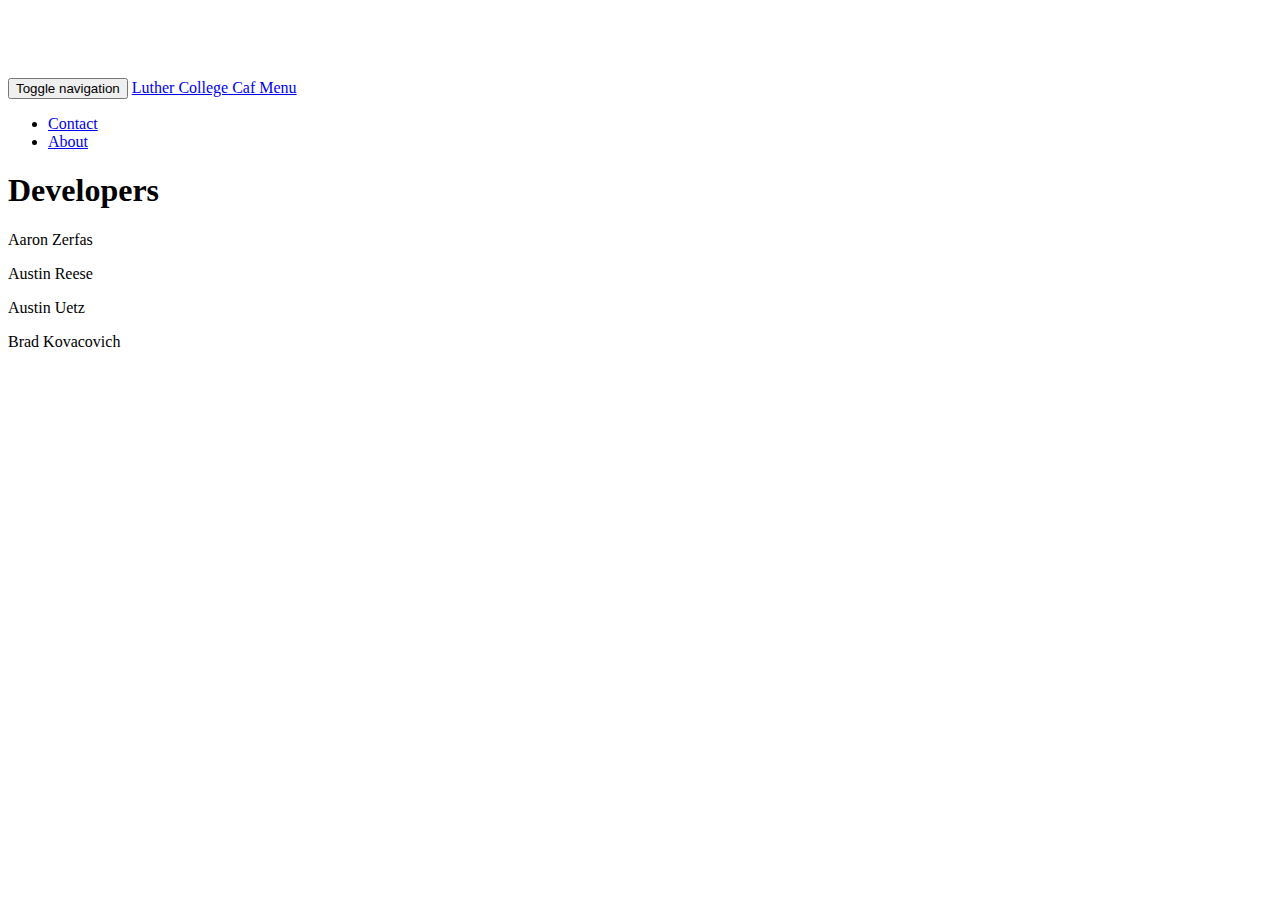
==== templates/about.html @ d1b8dd58 "added current time/day feature" ====
<!DOCTYPE html>
<html lang="en">

<head>

    <meta charset="utf-8">
    <meta http-equiv="X-UA-Compatible" content="IE=edge">
    <meta name="viewport" content="width=device-width, initial-scale=1">
    <meta name="description" content="">
    <meta name="author" content="">

    <title>Contact</title>

    <!-- Bootstrap Core CSS -->
    <link href="../static/css/bootstrap.css" rel="stylesheet">

    <!-- Social buttons for Bootstrap -->
    <link href="../static/css/bootstrap-social.css" rel="stylesheet" >
    <link href="../static/css/font-awesome.css" rel="stylesheet">
    <link href="../static/css/docs.css" rel="stylesheet" >



    <!-- Custom CSS -->
    <style>
    body {
        padding-top: 70px;
        /* Required padding for .navbar-fixed-top. Remove if using .navbar-static-top. Change if height of navigation changes. */
    }
    </style>

    <!-- HTML5 Shim and Respond.js IE8 support of HTML5 elements and media queries -->
    <!-- WARNING: Respond.js doesn't work if you view the page via file:// -->
    <!--[if lt IE 9]>
        <script src="https://oss.maxcdn.com/libs/html5shiv/3.7.0/html5shiv.js"></script>
        <script src="https://oss.maxcdn.com/libs/respond.js/1.4.2/respond.min.js"></script>
    <![endif]-->

</head>

<body>
	 <nav class="navbar navbar-inverse navbar-fixed-top" role="navigation">
        <div class="container">
            <!-- Brand and toggle get grouped for better mobile display -->
            <div class="navbar-header">
                <button type="button" class="navbar-toggle" data-toggle="collapse" data-target="#bs-example-navbar-collapse-3">
                    <span class="sr-only">Toggle navigation</span>
                    <span class="icon-bar"></span>
                    <span class="icon-bar"></span>
                    <span class="icon-bar"></span>
                </button>
                <a class="navbar-brand" href="/">Luther College Caf Menu</a>
            </div>
            <!-- Collect the nav links, forms, and other content for toggling -->
            <div class="collapse navbar-collapse" id="bs-example-navbar-collapse-3">
                <ul class="nav navbar-nav">
                    <li><a href="contact">Contact</a></li>
                    <li><a href="about">About</a></li>
                </ul>
                <ul class="nav navbar-nav navbar-right">



                </ul>
            </div>
            <!-- /.navbar-collapse -->
        </div>
        <!-- /.container -->
    </nav>

     <div class="container">

        <div class="row">
            <div class="col-lg-12 text-center">
                
				<h1>Developers</h1>
				<p>Aaron Zerfas</p>
                <p>Austin Reese</p>
                <p>Austin Uetz</p>
                <p>Brad Kovacovich</p>
			</div>
		</div>
	</div>
    
    <!-- jQuery Version 1.11.1 -->
    <script src="/static/js/jquery.js"></script>

    <!-- Bootstrap Core JavaScript -->
    <script src="/static/js/bootstrap.js"></script>

</body>

</html>
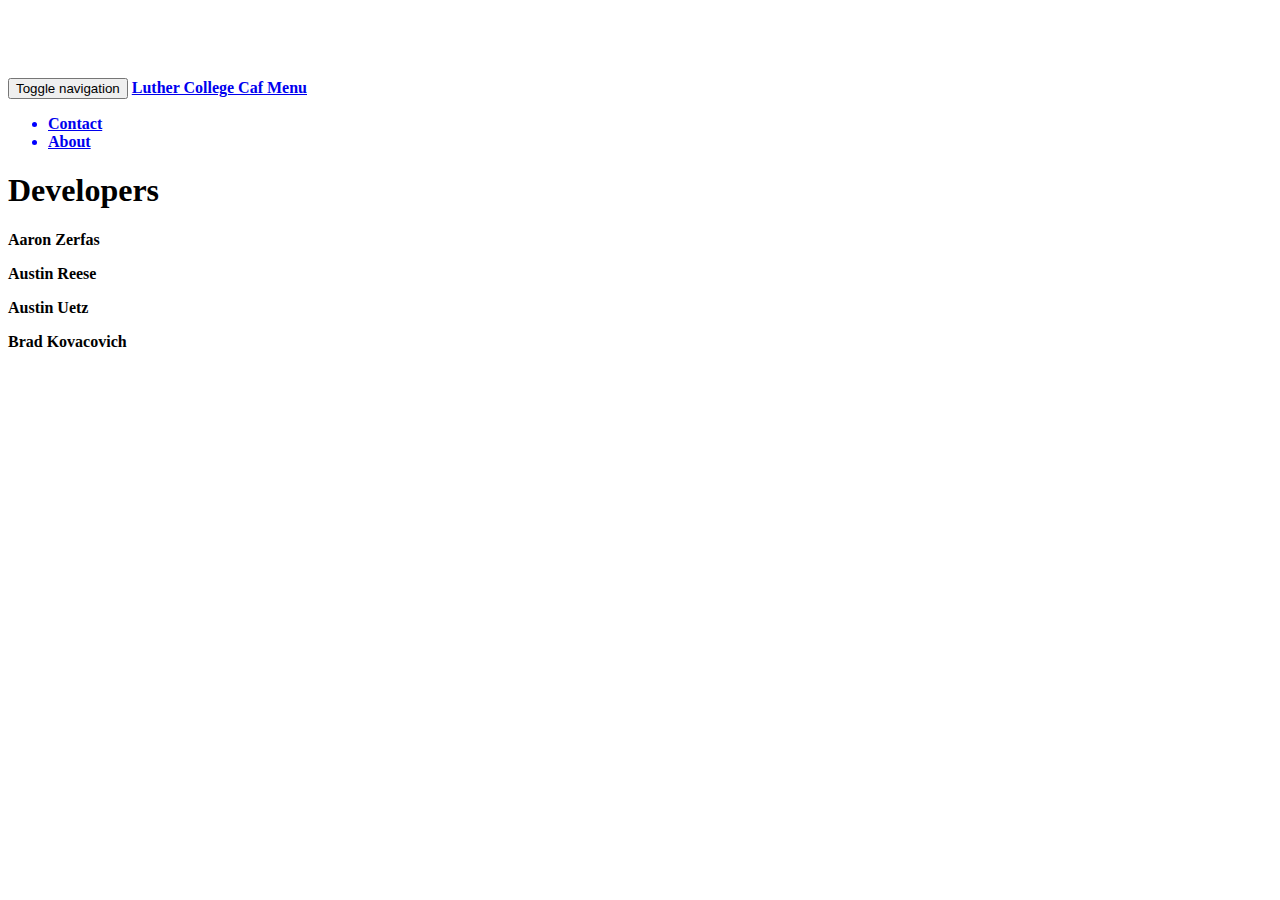
==== commit 3993951a: "css time" ====
--- a/templates/about.html
+++ b/templates/about.html
@@ -18,7 +18,7 @@
     <link href="../static/css/bootstrap-social.css" rel="stylesheet" >
     <link href="../static/css/font-awesome.css" rel="stylesheet">
     <link href="../static/css/docs.css" rel="stylesheet" >
-
+    <link href="../static/css/cssStyles.css" rel="stylesheet">
 
 
     <!-- Custom CSS -->
--- a/static/css/cssStyles.css
+++ b/static/css/cssStyles.css
@@ -0,0 +1,24 @@
+@charset "utf-8";
+
+
+body{
+	background-color: white;
+	color: black;
+	font-weight: bold;
+}
+
+.text-left{
+	display: block;
+	background-color: lightgrey;
+	border-radius: 25px;
+	width: 20%;
+	padding: 1%;
+	margin-top: 5%;
+	text-align: center;
+}
+
+nav{
+	color: blue;
+}
+
+
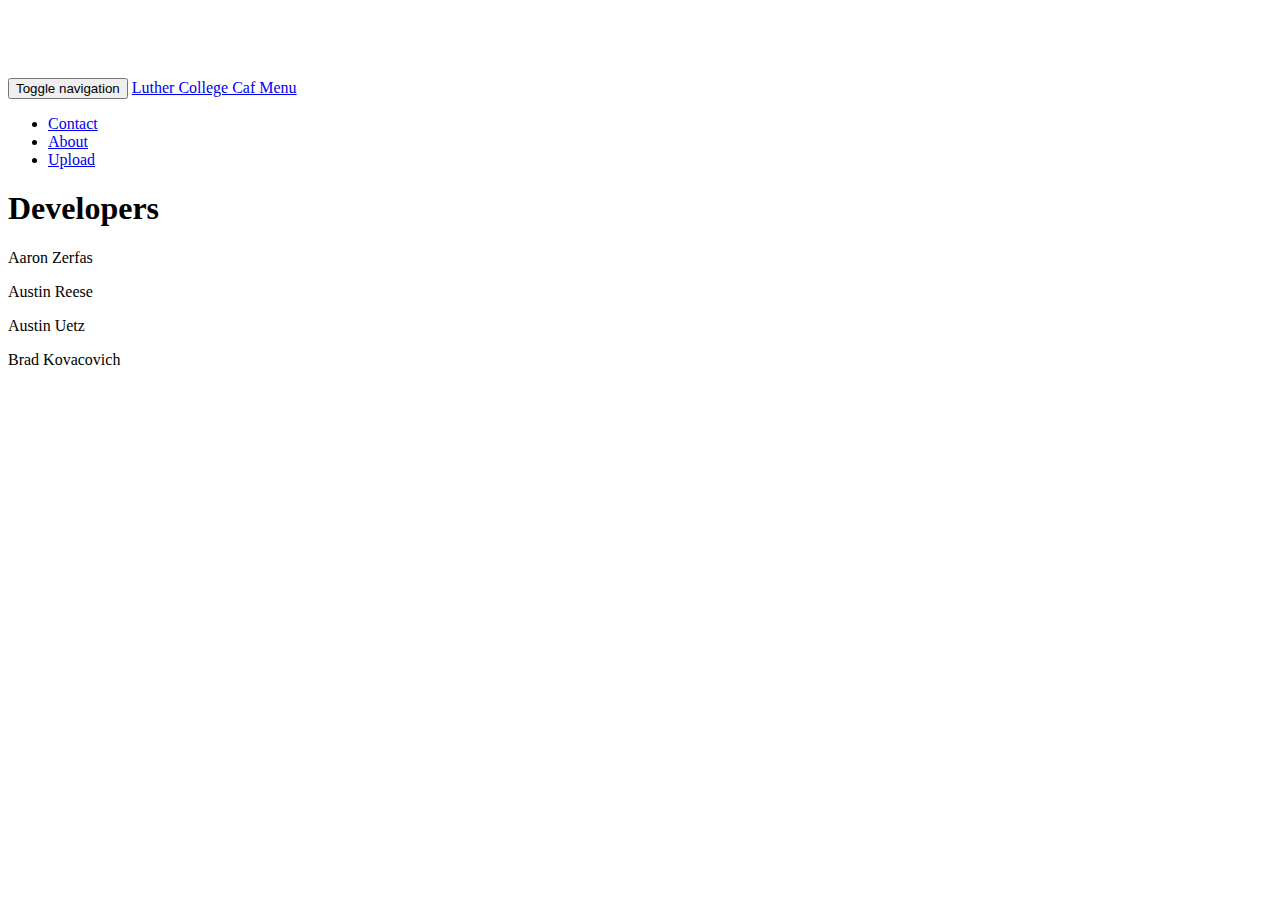
==== commit 322944fa: "add 'close' button and upload template" ====
--- a/templates/about.html
+++ b/templates/about.html
@@ -56,6 +56,7 @@
                 <ul class="nav navbar-nav">
                     <li><a href="contact">Contact</a></li>
                     <li><a href="about">About</a></li>
+                    <li><a href="upload">Upload</a></li>
                 </ul>
                 <ul class="nav navbar-nav navbar-right">
 
--- a/static/css/cssStyles.css
+++ b/static/css/cssStyles.css
@@ -1,24 +1,49 @@
 @charset "utf-8";
-
 
 body{
 	background-color: white;
 	color: black;
-	font-weight: bold;
+	margin-bottom: 10%;
 }
 
 .text-left{
 	display: block;
 	background-color: lightgrey;
-	border-radius: 25px;
-	width: 20%;
+	border-radius: 20%;
+	width: 100%;
 	padding: 1%;
 	margin-top: 5%;
 	text-align: center;
 }
 
-nav{
-	color: blue;
+.card-body > h4{
+	display: inline-block;
+	margin-top: 1%;
+	background-color: lightgrey;
+	border-radius: 2%;
 }
 
+a#close-menu:link {
+	color: red;
+	text-decoration: underline;
+}
 
+.upload-file {
+	padding-left: 45%;
+}
+
+form > .button {
+	margin-right: 95%;
+}
+
+#password {
+	margin-bottom: 20px;
+}
+
+#fileUpload {
+	margin-bottom: 10px;
+}
+
+form > .button {
+	color: firebrick;
+}